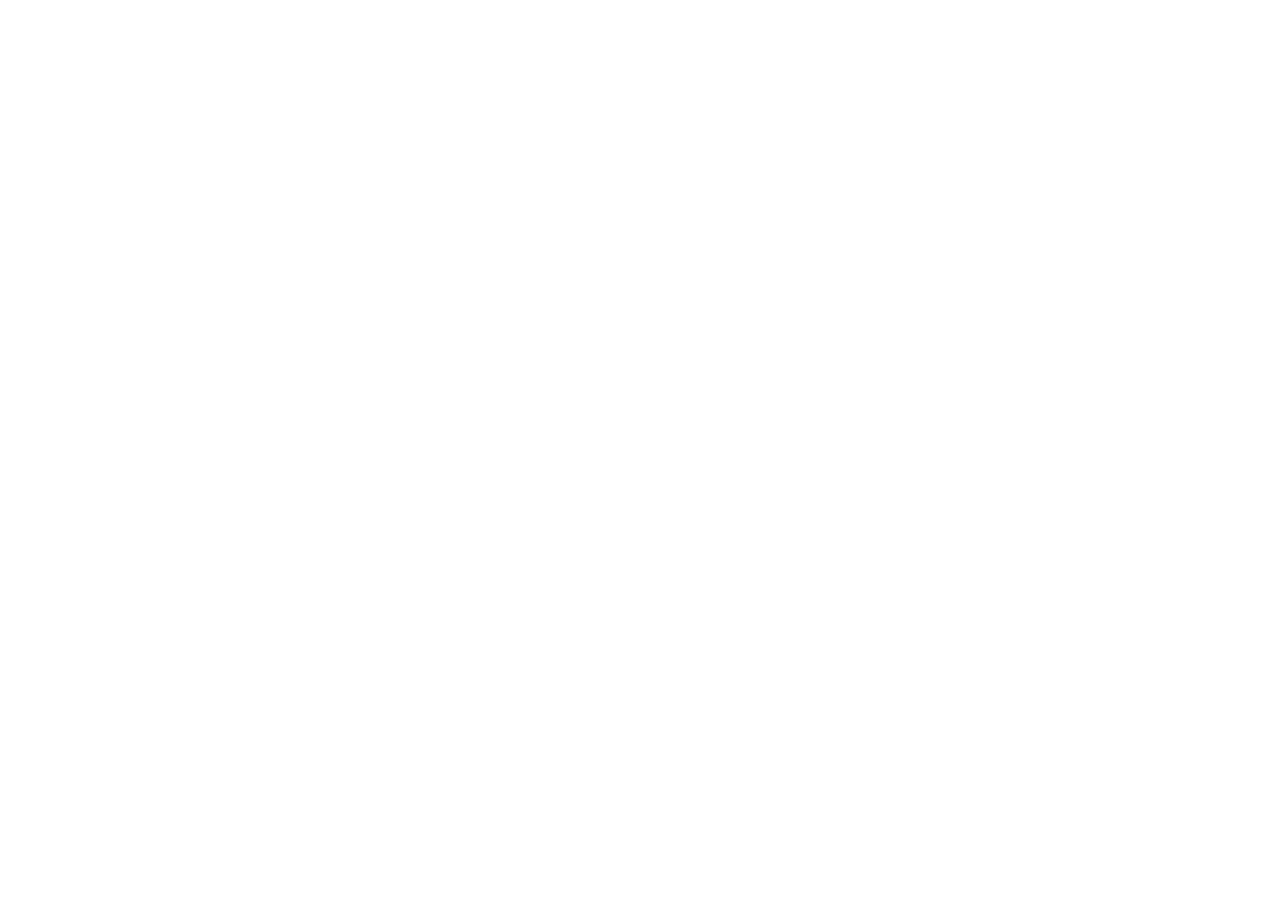
==== 1A/index.html @ 90f36fa3 "Creating Folders for different Assignment" ====
<!DOCTYPE html>
<html lang="en">
<head>
    <meta charset="UTF-8">
    <meta http-equiv="X-UA-Compatible" content="IE=edge">
    <meta name="viewport" content="width=device-width, initial-scale=1.0">
    <title>Document</title>
</head>
<body>
    
</body>
</html>
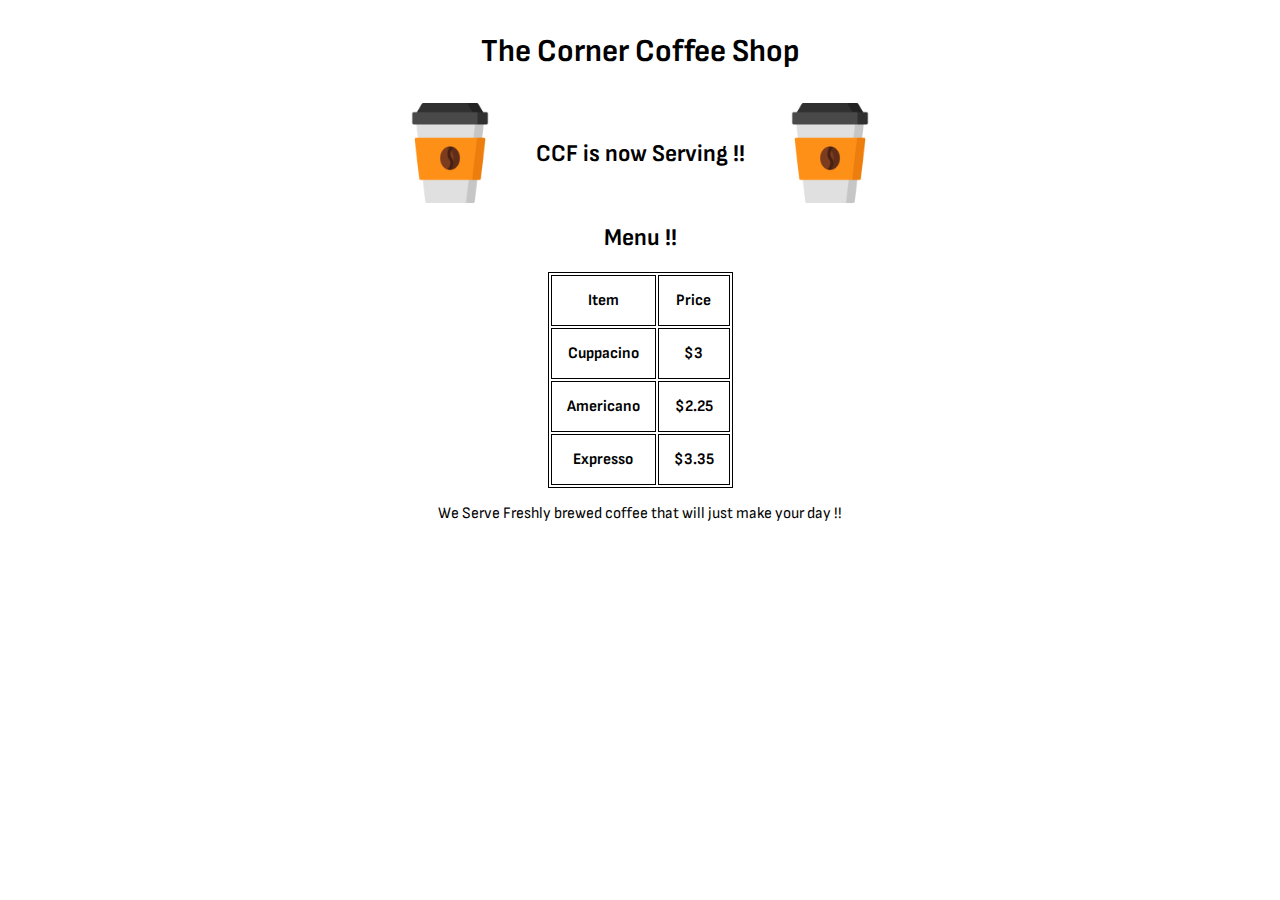
==== commit 1b1d9bc4: "Adding Styles" ====
--- a/1A/index.html
+++ b/1A/index.html
@@ -2,11 +2,49 @@
 <html lang="en">
 <head>
     <meta charset="UTF-8">
-    <meta http-equiv="X-UA-Compatible" content="IE=edge">
-    <meta name="viewport" content="width=device-width, initial-scale=1.0">
-    <title>Document</title>
+    <link rel="icon" type="image/x-icon" href="/1A/images/coffee-cup.png">
+    <link rel="stylesheet" href="/1A/style.css">
+    <link rel="preconnect" href="https://fonts.googleapis.com">
+    <link rel="preconnect" href="https://fonts.gstatic.com" crossorigin>
+    <link href="https://fonts.googleapis.com/css2?family=Sofia+Sans+Semi+Condensed:wght@700&display=swap" rel="stylesheet">
+    <title>Corner Coffee Shop</title>
 </head>
-<body>
+    <body>
+        <header>
+                <div class="heading">
+                <h1>The Corner Coffee Shop</h1>
+                </div>
+                
+                <div class="ImageTxtSS">
+                    <img src="/1A/images/coffee-cup.png" alt="CCF" width="100px" height="100px" style="margin-left: 25rem;"></img> 
+                    <h2>CCF is now Serving !! </h2>
+                    <img src="/1A/images/coffee-cup.png" alt="CCF" width="100px" height="100px" style="margin-right: 25rem;"></img> 
+                </div>
+        </header>
+        
+            <h2 style="text-align: center">Menu !!</h2>
+        <table class="center">
+            <tr>
+                <th>Item</th>
+                <th>Price</th>
+            </tr>
+            <tr>
+                <th>Cuppacino</th>
+                <th>$3</th>
+            </tr>
+            <tr>
+                <th>Americano </th>
+                <th>$2.25</th>
+            </tr>
+            <tr>
+                <th>Expresso</th>
+                <th>$3.35</th>
+            </tr>
+        </table>
+        <footer>
+            <p>We Serve Freshly brewed coffee that will just make your day !!</p>
+        </footer>
+    </body>
     
-</body>
+   
 </html>--- a/1A/style.css
+++ b/1A/style.css
@@ -0,0 +1,43 @@
+html{
+    margin: 0px;
+}
+body{
+    font-family: 'Sofia Sans Semi Condensed', sans-serif;
+    margin: auto;
+    padding: 0px;
+    margin-top: 0px;
+    
+}
+body header{
+    text-align: center;
+    /* background-color: #F1A06A; */
+    margin-top: 2rem;
+}
+
+
+body footer{
+    
+    text-align: center;
+    /* background-color: #5E6DD5; */
+}
+
+table, th, td {
+    border: 1px solid black;
+  }
+table th{
+    padding: 15px;
+
+
+}
+table.center {
+    margin-left: auto;
+    margin-right: auto;
+  }
+
+.ImageTxtSS {
+    display: grid;
+    align-items: center; 
+    grid-template-columns: 2fr 2fr 2fr;
+    column-gap: 15px; 
+    margin-top: 2rem;
+   }
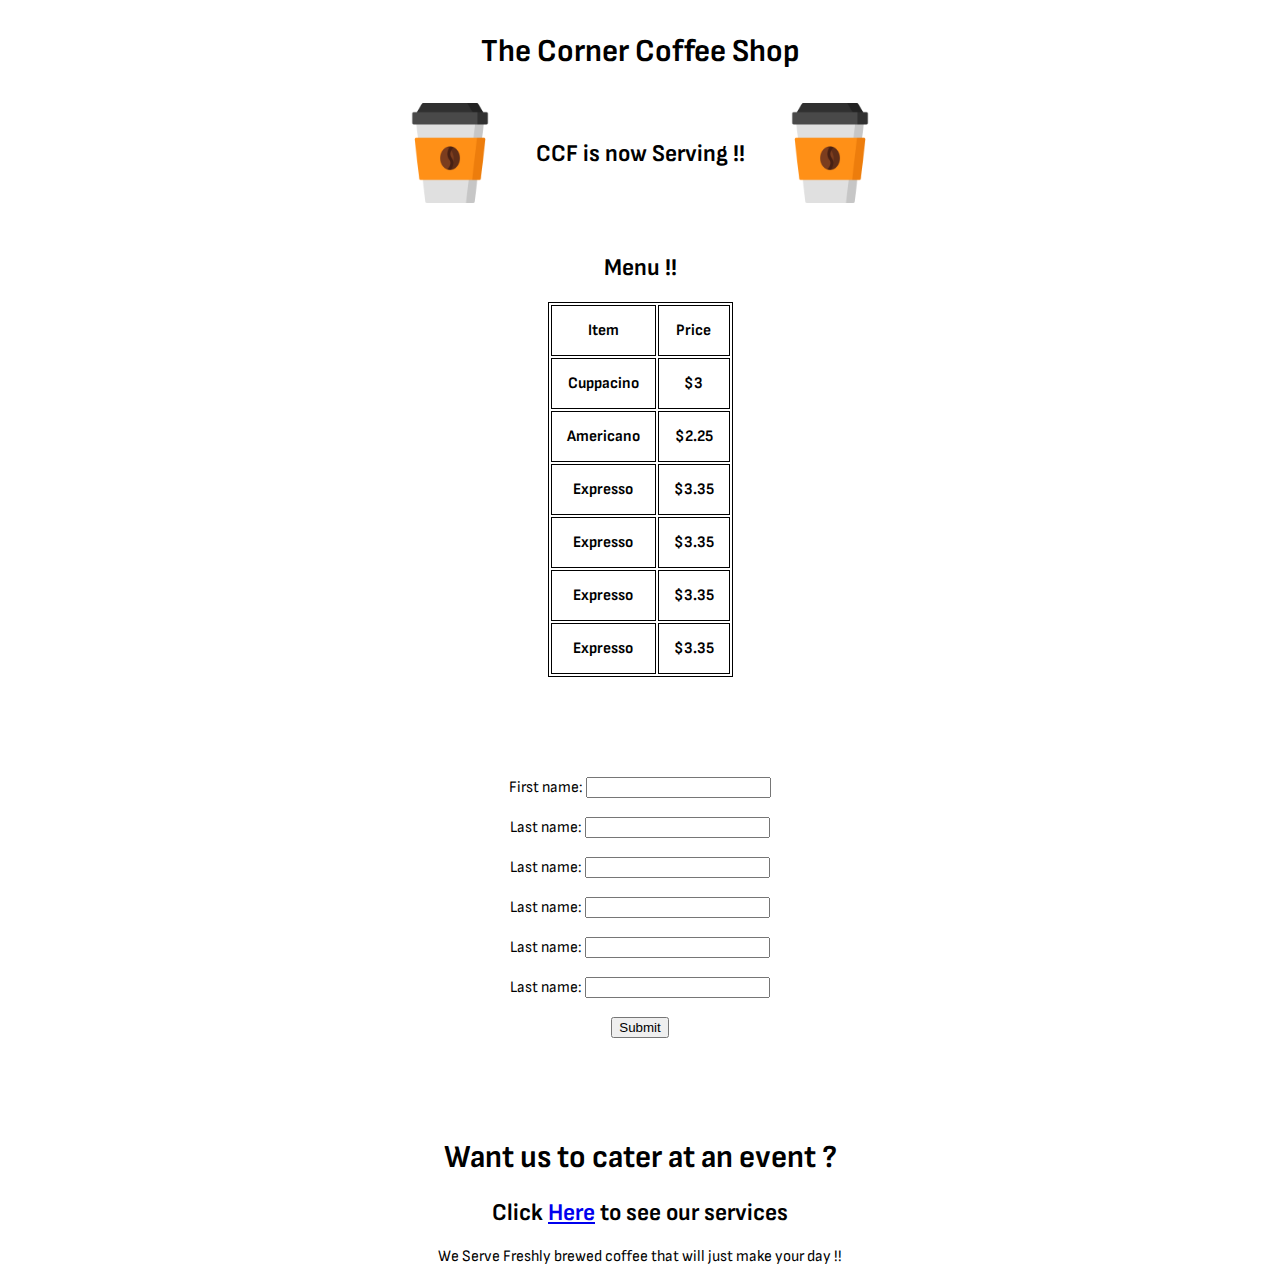
==== commit caf5e07d: "Part 1A Complete !" ====
--- a/1A/index.html
+++ b/1A/index.html
@@ -14,35 +14,70 @@
                 <div class="heading">
                 <h1>The Corner Coffee Shop</h1>
                 </div>
-                
+
                 <div class="ImageTxtSS">
                     <img src="/1A/images/coffee-cup.png" alt="CCF" width="100px" height="100px" style="margin-left: 25rem;"></img> 
                     <h2>CCF is now Serving !! </h2>
                     <img src="/1A/images/coffee-cup.png" alt="CCF" width="100px" height="100px" style="margin-right: 25rem;"></img> 
                 </div>
         </header>
-        
-            <h2 style="text-align: center">Menu !!</h2>
-        <table class="center">
-            <tr>
-                <th>Item</th>
-                <th>Price</th>
-            </tr>
-            <tr>
-                <th>Cuppacino</th>
-                <th>$3</th>
-            </tr>
-            <tr>
-                <th>Americano </th>
-                <th>$2.25</th>
-            </tr>
-            <tr>
-                <th>Expresso</th>
-                <th>$3.35</th>
-            </tr>
+        <div class="Menu">
+                <h2 style="text-align: center">Menu !!</h2>
+            <table class="center">
+                <tr>
+                    <th>Item</th>
+                    <th>Price</th>
+                </tr>
+                <tr>
+                    <th>Cuppacino</th>
+                    <th>$3</th>
+                </tr>
+                <tr>
+                    <th>Americano </th>
+                    <th>$2.25</th>
+                </tr>
+                <tr>
+                    <th>Expresso</th>
+                    <th>$3.35</th>
+                </tr>
+                <tr>
+                    <th>Expresso</th>
+                    <th>$3.35</th>
+                </tr>
+                <tr>
+                    <th>Expresso</th>
+                    <th>$3.35</th>
+                </tr>
+                <tr>
+                    <th>Expresso</th>
+                    <th>$3.35</th>
+                </tr>
         </table>
+        </div>
+        <div class="GetCoffee">
+            <form action="" method="">
+                <label for="fname">First name:</label>
+                <input type="text" id="fname" name="fname"><br><br>
+                <label for="lname">Last name:</label>
+                <input type="text" id="lname" name="lname"><br><br>
+                <label for="lname">Last name:</label>
+                <input type="text" id="lname" name="lname"><br><br>
+                <label for="lname">Last name:</label>
+                <input type="text" id="lname" name="lname"><br><br>
+                <label for="lname">Last name:</label>
+                <input type="text" id="lname" name="lname"><br><br>
+                <label for="lname">Last name:</label>
+                <input type="text" id="lname" name="lname"><br><br>
+                <button > Submit </button>
+            </form>
+        </div>
+        <div class="Reachout">
+                <h1>Want us to cater at an event ? </h1>
+                <h2>Click <a href="/1A/CateringPrice.html">Here</a> to see our services</a></h2>
+        </div>
         <footer>
             <p>We Serve Freshly brewed coffee that will just make your day !!</p>
+            
         </footer>
     </body>
     
--- a/1A/style.css
+++ b/1A/style.css
@@ -22,7 +22,7 @@
 }
 
 table, th, td {
-    border: 1px solid black;
+    border: 0.5px solid black;
   }
 table th{
     padding: 15px;
@@ -38,6 +38,23 @@
     display: grid;
     align-items: center; 
     grid-template-columns: 2fr 2fr 2fr;
-    column-gap: 15px; 
+    column-gap: 30px; 
     margin-top: 2rem;
    }
+
+.GetCoffee{
+    margin: 50px;
+    padding: 50px;
+}
+.Menu{
+    margin: 50px;
+}
+form{
+    margin-left: auto;
+    margin-right: auto;
+    text-align: center;
+}
+
+.Reachout{
+    text-align: center;
+}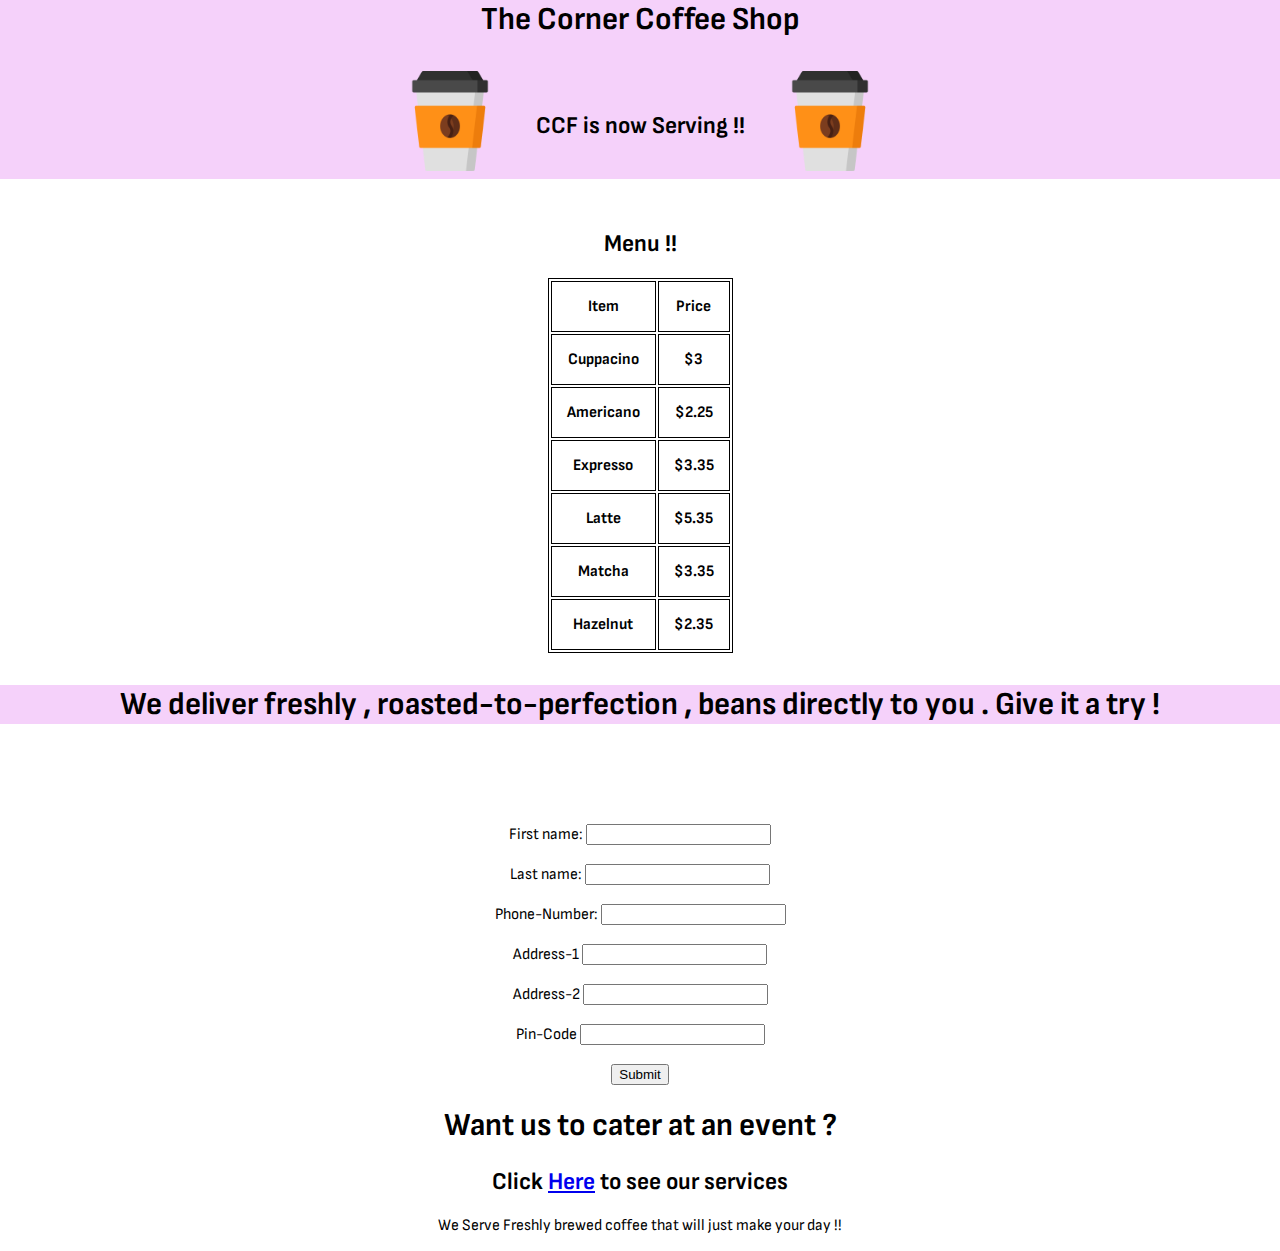
==== commit ce97bd47: "Making Changes to styling" ====
--- a/1A/index.html
+++ b/1A/index.html
@@ -12,13 +12,13 @@
     <body>
         <header>
                 <div class="heading">
-                <h1>The Corner Coffee Shop</h1>
+                <h1 style="margin: 0px;">The Corner Coffee Shop</h1>
                 </div>
 
                 <div class="ImageTxtSS">
-                    <img src="/1A/images/coffee-cup.png" alt="CCF" width="100px" height="100px" style="margin-left: 25rem;"></img> 
+                    <img src="/1A/images/coffee-cup.png" alt="CCF" width="100px" height="100px" style="margin-left: 25rem; padding-bottom:0.5rem;"></img> 
                     <h2>CCF is now Serving !! </h2>
-                    <img src="/1A/images/coffee-cup.png" alt="CCF" width="100px" height="100px" style="margin-right: 25rem;"></img> 
+                    <img src="/1A/images/coffee-cup.png" alt="CCF" width="100px" height="100px" style="margin-right: 25rem; padding-bottom:0.5rem"></img> 
                 </div>
         </header>
         <div class="Menu">
@@ -41,33 +41,36 @@
                     <th>$3.35</th>
                 </tr>
                 <tr>
-                    <th>Expresso</th>
+                    <th>Latte</th>
+                    <th>$5.35</th>
+                </tr>
+                <tr>
+                    <th>Matcha</th>
                     <th>$3.35</th>
                 </tr>
                 <tr>
-                    <th>Expresso</th>
-                    <th>$3.35</th>
-                </tr>
-                <tr>
-                    <th>Expresso</th>
-                    <th>$3.35</th>
+                    <th>Hazelnut</th>
+                    <th>$2.35</th>
                 </tr>
         </table>
         </div>
-        <div class="GetCoffee">
+        <div>
+            <div class="banner">
+            <h1 style="margin: 0px">We deliver freshly , roasted-to-perfection ,  beans directly to you . Give it a try !  </h1>
+            </div>
             <form action="" method="">
                 <label for="fname">First name:</label>
                 <input type="text" id="fname" name="fname"><br><br>
                 <label for="lname">Last name:</label>
                 <input type="text" id="lname" name="lname"><br><br>
-                <label for="lname">Last name:</label>
-                <input type="text" id="lname" name="lname"><br><br>
-                <label for="lname">Last name:</label>
-                <input type="text" id="lname" name="lname"><br><br>
-                <label for="lname">Last name:</label>
-                <input type="text" id="lname" name="lname"><br><br>
-                <label for="lname">Last name:</label>
-                <input type="text" id="lname" name="lname"><br><br>
+                <label for="lname">Phone-Number:</label>
+                <input type="text" id="ph" name="ph"><br><br>
+                <label for="lname">Address-1</label>
+                <input type="text" id="ad1" name="ad1"><br><br>
+                <label for="lname">Address-2</label>
+                <input type="text" id="ad2" name="ad2"><br><br>
+                <label for="lname">Pin-Code</label>
+                <input type="text" id="pc" name="pc"><br><br>
                 <button > Submit </button>
             </form>
         </div>
--- a/1A/style.css
+++ b/1A/style.css
@@ -3,21 +3,23 @@
 }
 body{
     font-family: 'Sofia Sans Semi Condensed', sans-serif;
-    margin: auto;
+    margin: 0px;
     padding: 0px;
     margin-top: 0px;
     
 }
-body header{
+ header{
     text-align: center;
-    /* background-color: #F1A06A; */
-    margin-top: 2rem;
-}
+    background-color: #f5d1fa; 
+    /* margin-top: 2rem;
+    margin-bottom: 2rem;*/
+} 
 
 
 body footer{
     
     text-align: center;
+    /* background-color: #f5d1fa;  */
     /* background-color: #5E6DD5; */
 }
 
@@ -43,11 +45,12 @@
    }
 
 .GetCoffee{
-    margin: 50px;
-    padding: 50px;
+    /* margin: 50px; */
+    /* padding: 50px; */
 }
 .Menu{
     margin: 50px;
+    margin-bottom: 2rem;
 }
 form{
     margin-left: auto;
@@ -57,4 +60,15 @@
 
 .Reachout{
     text-align: center;
-}+}
+
+.banner{
+    background-color: #f5d1fa;
+    text-align: center; 
+    margin-bottom: 100px;
+}
+
+/* .banner h1{
+    margin-block-start: 0px;
+} */
+
